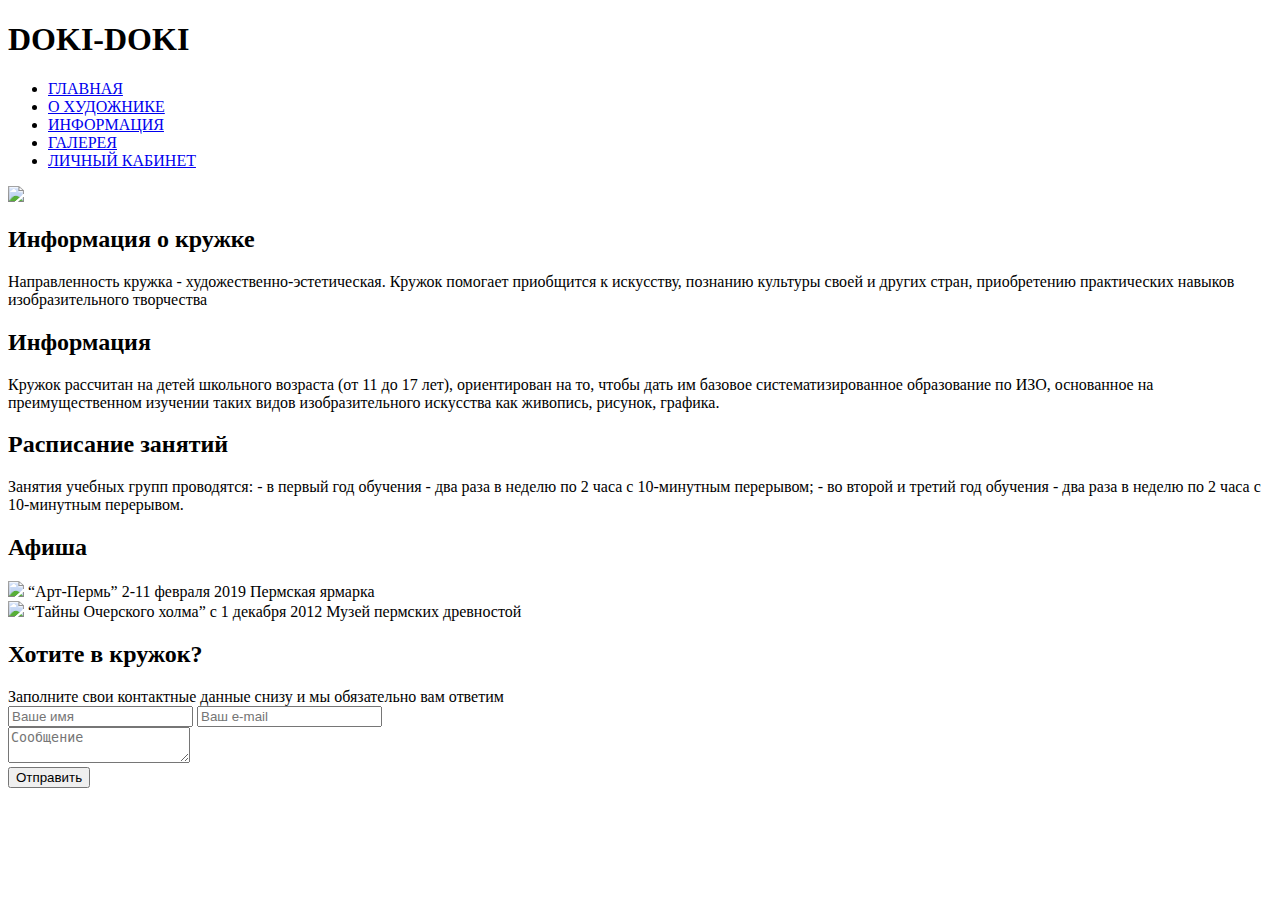
==== index.html @ 48a147d3 "Add files via upload" ====
<!DOCTYPE html>
<html>
<head>
	<link rel="stylesheet" type="text/css" href="style/style.css">
	<meta name = "viewport" content="width-device-width", initial-scale-1.0>
	<link href="https://fonts.googleapis.com/css2?family=Roboto:wght@500&display=swap" rel="stylesheet">
	<link href="https://fonts.googleapis.com/css2?family=Roboto:wght@500&family=Saira&display=swap" rel="stylesheet">
	
	<title></title>
</head>
<body>
	<header>
		<h1 class="logo">DOKI-DOKI</h1>
		<ul class="list">
                        <li class="item">
                            <a href="#" class="item-link">ГЛАВНАЯ</a></li>
                        <li class="item">
                            <a href="#" class="item-link">О ХУДОЖНИКЕ</a></li>
                        <li class="item">
                            <a href="#" class="item-link">ИНФОРМАЦИЯ</a></li>
                        <li class="item">
                            <a href="#" class="item-link">ГАЛЕРЕЯ</a></li>
                        <li class="item">
                            <a href="#" class="item-link">ЛИЧНЫЙ КАБИНЕТ</a></li>
        </ul>
	</header>
	<section class="section1">
		 <img src="https://sun9-3.userapi.com/LPheHFfUN96fpddPsVvMrt1McMsVjibrCf3AdA/ylc6DlWI8lk.jpg" class="headimg">
		 <section class="sectionHead">
		 	<h2>Информация о кружке</h2>
		 	Направленность кружка - художественно-эстетическая. Кружок помогает приобщится к искусству, познанию культуры своей и других стран, приобретению практических навыков изобразительного творчества
		 </section>
	</section>
    <article class="article1">
    	<section class="information">
		<h2 class="info">Информация</h2>
		Кружок рассчитан на детей школьного возраста (от 11 до 17 лет), ориентирован на то, чтобы дать им базовое систематизированное образование по ИЗО, основанное на преимущественном изучении таких видов изобразительного искусства как живопись, рисунок, графика. 
		</section>
	</article>
	<article class="article2">
		<section class="sectionplan">
		<h2 class="plan">Расписание занятий</h2>
		Занятия учебных групп проводятся:
		- в первый год обучения - два раза в неделю по 2 часа с 10-минутным перерывом;
		- во второй и третий год обучения - два раза в неделю по 2 часа с 10-минутным
		перерывом.
		</section>
		<h2 class="PosterH2">Афиша</h2> 
		<section class="Poster">
			<section class="imgposter1">
				<img src="https://sun9-27.userapi.com/jDGxJjQ7Z0Zf1awysbN1fkgjP0RLDRftAExQ-Q/SbNcoIpfmE8.jpg">
				 “Арт-Пермь” 2-11 февраля 2019 Пермская ярмарка
			</section>
			<section class="imgposter2">
				<img src="https://sun9-36.userapi.com/p7OX23zg0ACz6BvZ7dfq5oB3WmElZasDxstheA/dy2q8Cpy6Vg.jpg">
				“Тайны Очерского холма” с 1 декабря 2012 Музей пермских древностой
			</section>	
		</section>
	</article>
	<article class="article3">
		<section class="crujoc">
			<h2 class="crujoch2">Хотите в кружок?</h2>
			Заполните свои контактные данные снизу и мы обязательно вам ответим
		</section>
		<section class="imput1">
			<input class="imput2" type="text" name="name" placeholder="Ваше имя" />
			<input class="imput3" type="text" name="email" placeholder="Ваш e-mail" />
		</section>
		<sectiom class="textarea1">
			<textarea class="imput4" placeholder="Сообщение"></textarea>
		</sectiom>
		<section class="buttonsend">
			<button class="butsend">Отправить</button>
		</section>
	</article>
	<footer class="Footer">
		
	</footer>
</body>
</html>
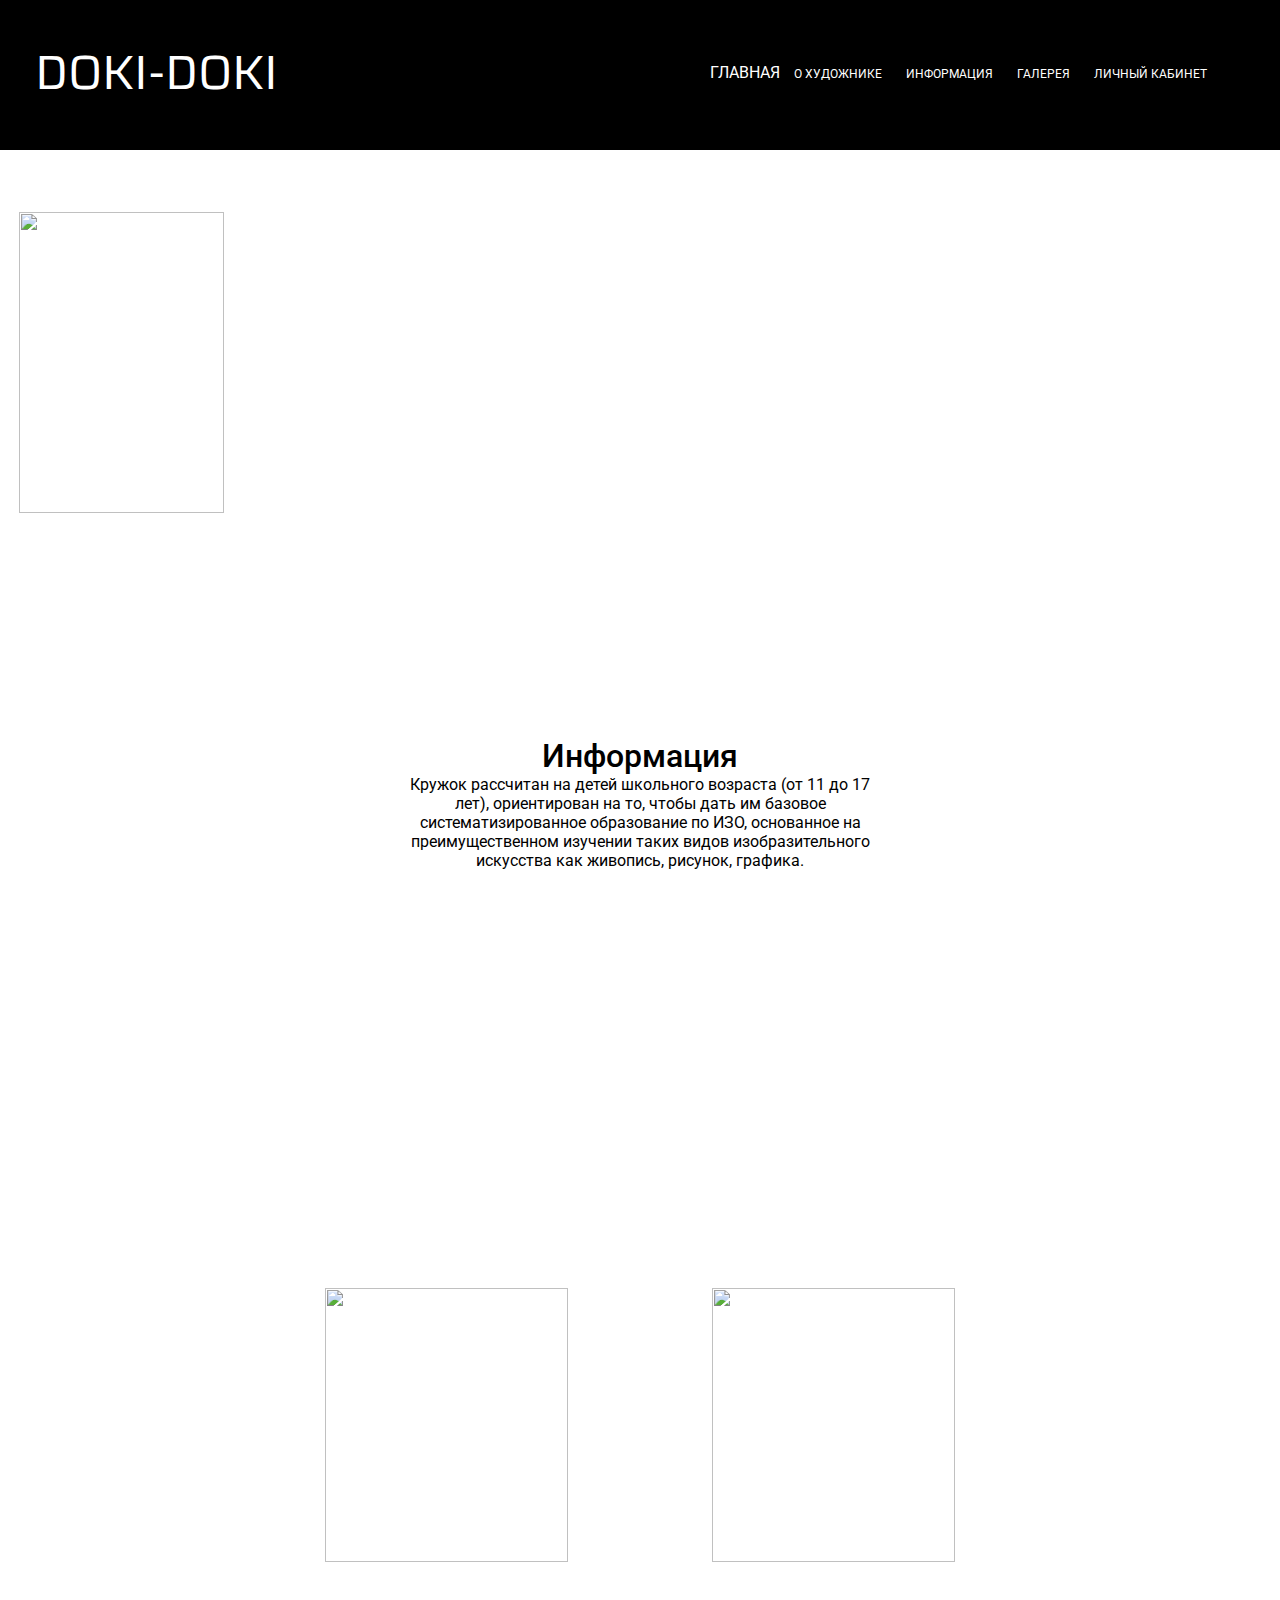
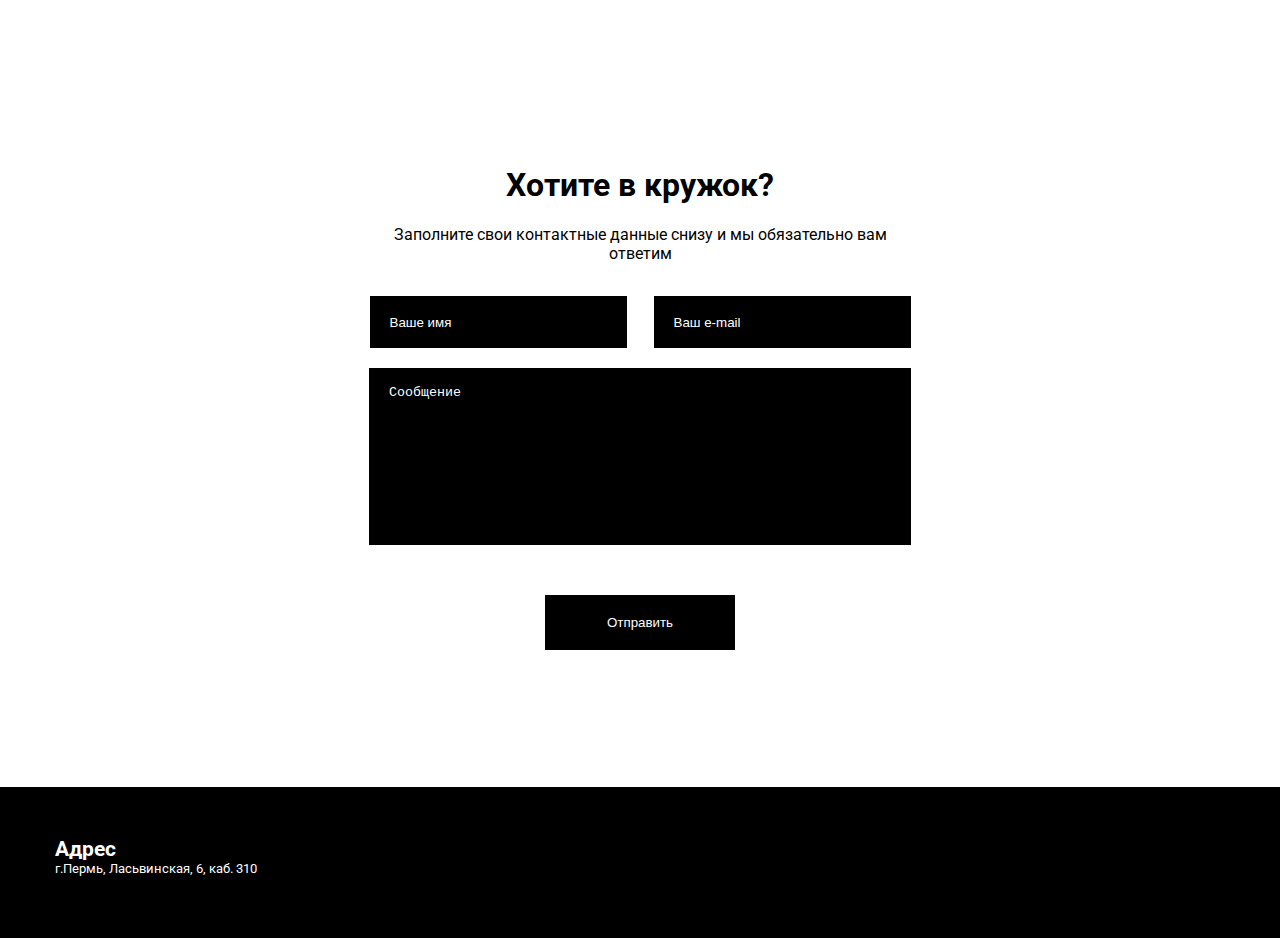
==== commit bfe9b05f: "Add files via upload" ====
--- a/index.html
+++ b/index.html
@@ -1,36 +1,39 @@
 <!DOCTYPE html>
 <html>
 <head>
-	<link rel="stylesheet" type="text/css" href="style/style.css">
-	<meta name = "viewport" content="width-device-width", initial-scale-1.0>
+	<meta charset="utf-8">
+	<link rel="stylesheet" type="text/css" href="Style/Style.css">
+	<meta name = "viewport" content="width-device-width", initial-scale=1.0>
 	<link href="https://fonts.googleapis.com/css2?family=Roboto:wght@500&display=swap" rel="stylesheet">
 	<link href="https://fonts.googleapis.com/css2?family=Roboto:wght@500&family=Saira&display=swap" rel="stylesheet">
 	
 	<title></title>
 </head>
 <body>
-	<header>
+	<header class="head1">
+		<section class="header1">
 		<h1 class="logo">DOKI-DOKI</h1>
 		<ul class="list">
                         <li class="item">
-                            <a href="#" class="item-link">ГЛАВНАЯ</a></li>
+                            ГЛАВНАЯ
                         <li class="item">
-                            <a href="#" class="item-link">О ХУДОЖНИКЕ</a></li>
+                            <a href="Pages\Page2.html" class="item-link">О ХУДОЖНИКЕ</a></li>
                         <li class="item">
-                            <a href="#" class="item-link">ИНФОРМАЦИЯ</a></li>
+                            <a href="Pages\Page3.html" class="item-link">ИНФОРМАЦИЯ</a></li>
                         <li class="item">
-                            <a href="#" class="item-link">ГАЛЕРЕЯ</a></li>
+                            <a href="Pages\Page4.html" class="item-link">ГАЛЕРЕЯ</a></li>
                         <li class="item">
-                            <a href="#" class="item-link">ЛИЧНЫЙ КАБИНЕТ</a></li>
+                            <a href="Pages\Page5.html" class="item-link">ЛИЧНЫЙ КАБИНЕТ</a></li>
         </ul>
-	</header>
-	<section class="section1">
-		 <img src="https://sun9-3.userapi.com/LPheHFfUN96fpddPsVvMrt1McMsVjibrCf3AdA/ylc6DlWI8lk.jpg" class="headimg">
+        </section>
+        <section class="section1">
+		 <img src="img/1page/art1.JPG" class="headimg">
 		 <section class="sectionHead">
 		 	<h2>Информация о кружке</h2>
 		 	Направленность кружка - художественно-эстетическая. Кружок помогает приобщится к искусству, познанию культуры своей и других стран, приобретению практических навыков изобразительного творчества
 		 </section>
 	</section>
+	</header>
     <article class="article1">
     	<section class="information">
 		<h2 class="info">Информация</h2>
@@ -40,20 +43,20 @@
 	<article class="article2">
 		<section class="sectionplan">
 		<h2 class="plan">Расписание занятий</h2>
-		Занятия учебных групп проводятся:
-		- в первый год обучения - два раза в неделю по 2 часа с 10-минутным перерывом;
-		- во второй и третий год обучения - два раза в неделю по 2 часа с 10-минутным
-		перерывом.
+		<p>Занятия учебных групп проводятся:</p>
+		<p>- в первый год обучения - два раза в неделю по 2 часа с 10-минутным перерывом;</p>
+		<p>- во второй и третий год обучения - два раза в неделю по 2 часа с 10-минутным
+		перерывом.</p>
 		</section>
 		<h2 class="PosterH2">Афиша</h2> 
 		<section class="Poster">
 			<section class="imgposter1">
-				<img src="https://sun9-27.userapi.com/jDGxJjQ7Z0Zf1awysbN1fkgjP0RLDRftAExQ-Q/SbNcoIpfmE8.jpg">
-				 “Арт-Пермь” 2-11 февраля 2019 Пермская ярмарка
+				<img src="https://sun9-59.userapi.com/1lecYFJD7GYMc7KhYhoHOO0tnWmSDhsBLUIGbw/7J93EcYk2ic.jpg">
+				 
 			</section>
 			<section class="imgposter2">
-				<img src="https://sun9-36.userapi.com/p7OX23zg0ACz6BvZ7dfq5oB3WmElZasDxstheA/dy2q8Cpy6Vg.jpg">
-				“Тайны Очерского холма” с 1 декабря 2012 Музей пермских древностой
+				<img src="https://sun9-28.userapi.com/b_c_qPeKi3hvDia-GHpZ9RHA_GSZizWu3G_bSQ/DL7GsYPdCAI.jpg">
+				
 			</section>	
 		</section>
 	</article>
@@ -62,19 +65,24 @@
 			<h2 class="crujoch2">Хотите в кружок?</h2>
 			Заполните свои контактные данные снизу и мы обязательно вам ответим
 		</section>
-		<section class="imput1">
-			<input class="imput2" type="text" name="name" placeholder="Ваше имя" />
-			<input class="imput3" type="text" name="email" placeholder="Ваш e-mail" />
-		</section>
-		<sectiom class="textarea1">
-			<textarea class="imput4" placeholder="Сообщение"></textarea>
-		</sectiom>
-		<section class="buttonsend">
-			<button class="butsend">Отправить</button>
+		<section class="imputall">
+				<section class="imput1">
+					<input class="imput2" type="text" name="name" value="Ваше имя" />
+					<input class="imput3" type="text" name="email" value="Ваш e-mail" />
+				</section>
+				<sectiom class="textarea1">
+					<textarea class="imput4">Сообщение</textarea>
+				</sectiom>
+				<section class="buttonsend">
+					<button class="butsend">Отправить</button>
+				</section>
 		</section>
 	</article>
 	<footer class="Footer">
-		
+		<section class="footerinfo">
+		<h2 class="footerh2">Адрес</h2>
+		г.Пермь, Ласьвинская, 6, каб. 310
+		</section>
 	</footer>
 </body>
 </html>--- a/Style/Style.css
+++ b/Style/Style.css
@@ -0,0 +1,295 @@
+* {
+	margin: 0px auto 0px auto;
+}
+body{
+	margin: 0;
+}
+.header1{
+	color: white;
+	width: 100%;
+	height: 150px;
+	max-width: 1920px;
+	margin:auto;
+	display: flex;
+	justify-content: space-between;
+	background: black;
+}
+.section1{
+	width: 100%;
+	height: 500px;
+	display: flex;
+	margin:auto;
+	background-image: url("https://sun9-12.userapi.com/tVUzrMEBWy0BLxK5q2ttrjSnwngaYkHG0_L6EQ/Jt8tGMuy19U.jpg");
+    background-attachment: fixed;
+    background-position: center;
+    background-repeat: no-repeat;
+    background-size: cover;
+    max-width: 1920px;
+    font-size: 20px;
+	
+}
+.headimg{
+	padding-bottom: 124px;
+	padding-top: 62px;
+ 	max-width: 700px;
+ 	max-height: 376px;
+ 	height: 80%;
+ 	width:40%;
+ 	margin-right: 0;
+}
+.section1>.sectionHead{
+	padding-top: 180px;
+	max-width: 659px;
+	color: white;
+	font-size: 26px;
+	margin-left: 71px;
+}
+.sectionHead>h2{
+	font-family: Roboto;
+	font-style: normal;
+	font-size: 48px;
+}
+.article1
+{
+	max-width: 1920px;
+	width: 100%;
+	height: 299px;
+	background: #FFFFFF;
+	justify-content: space-between;
+}
+.information{
+	text-align: center;
+	padding-top: 87px;
+	padding-bottom: 87px;
+	padding-left: 404px;
+	padding-right: 404px;
+	max-width: 990px;
+	font-family: Roboto;
+	font-style: normal;
+	font-weight: normal;
+	font-size: 16px;
+}
+.info{
+	font-family: Roboto;
+	font-style: normal;
+	font-weight: 500;
+	font-size: 32px;
+}
+.article2
+{
+	width: 100%;
+	height: 644px;
+	max-width: 1920px;
+	margin:auto;
+	background-image: url("https://sun9-12.userapi.com/tVUzrMEBWy0BLxK5q2ttrjSnwngaYkHG0_L6EQ/Jt8tGMuy19U.jpg");
+    background-attachment: fixed;
+    background-position: center;
+    background-repeat: no-repeat;
+    background-size: cover;
+    max-width: 1920px;
+    font-size: 20px;
+}
+.article3
+{
+	width: 100%;
+	height: 794px;
+	background: #FFFFFF;
+	max-width: 1920px;
+	margin:auto;
+	justify-content: center;
+	font-size: 20px;
+}
+.Footer{
+	width: 100%;
+	height: 151px;
+
+	background:  black;
+	max-width: 1920px;
+	margin:auto;
+	justify-content: space-between;
+}
+.item{
+	display: inline;
+	flex-direction: row;
+	align-items: flex-start;
+}
+.item-link{
+	color:white;
+	text-decoration: none;
+	margin-left: 10px;
+	margin-right:10px;
+	font-size: 12px;
+	line-height: 14px;
+
+}
+.list{
+	padding: 63px;
+	margin: 0;
+	font-family: Roboto;
+	font-style: normal;
+	font-weight: normal;
+	font-size: 16px;
+}
+.logo{
+	padding-left: 361px;
+	padding: 35px;
+	margin:0;
+	font-family: Saira;
+	font-style: normal;
+	font-weight: normal;
+	font-size: 48px;
+	color: #FFFFFF;
+}
+.plan{
+	font-family: Roboto;
+	font-style: normal;
+	font-size: 32px;
+	color: #FFFFFF;
+	padding-bottom: 35px;
+}
+.sectionplan{
+	text-align: center;
+	font-family: Roboto;
+	font-style: normal;
+	font-size: 16px;
+	padding-left:404px; 
+	padding-right:404px;
+	padding-top: 60px;
+	color: #FFFFFF;
+}
+.PosterH2{
+	text-align: center;
+	padding-top: 35px;
+	font-family: Roboto;
+	font-style: normal;
+	font-size: 32px;
+	color: #FFFFFF;
+}
+.Poster{
+	font-family: Roboto;
+	font-style: normal;
+	font-weight: normal;
+	font-size: 16px;
+	color: #FFFFFF;
+	text-align: center;
+	display: flex;
+	justify-content: center;
+}
+.imgposter1{
+	padding-top: 38px;
+	padding-bottom: 93px;
+	max-width: 243px;
+	max-height: 274px;
+	margin: 0px;
+	margin-right: 144px;
+}
+.imgposter2{
+	padding-bottom: 93px;
+	padding-top: 38px;
+	max-width: 243px;
+	max-height: 274px;
+	margin: 0px;
+}
+.imgposter2>img{
+	padding-bottom: 93px;
+	width: 243px;
+	height: 274px;
+}
+.imgposter1>img{
+	padding-bottom: 93px;
+	width: 243px;
+	height: 274px;
+}
+.crujoc{
+	max-width: 540px;
+	font-family: Roboto;
+	font-style: normal;
+	font-weight: normal;
+	font-size: 16px;
+	text-align: center;
+	padding-top: 173px;
+	color: black;
+}
+.crujoch2{
+	padding-bottom: 21px;
+	font-family: Roboto;
+	font-style: normal;
+	font-size: 32px;
+	color: black;
+}
+.imput1{
+	padding-top: 33px; 
+	display: flex;
+}
+.imput2{
+	padding-left: 20px; 
+	width: 235px;
+	height: 50px;
+	background: black !important;
+	color: white;
+	margin-right: 0px;
+	border: none;
+}
+.imput3{
+	padding-left: 20px; 
+	width: 235px;
+	height: 50px;
+	background: black !important;
+	color: white;
+	margin-left: 27px;
+	border: none;
+}
+.textarea1{
+	padding-top: 20px;
+	margin: auto;
+	display: flex;
+}
+.imput4{
+	padding-top: 17px;
+	padding-left: 20px; 
+	width: 520px;
+	height: 158px;
+	background: black !important;
+	color: white;
+	resize: none; 
+	border: none;
+}
+.buttonsend{
+	padding-top: 50px; 
+	margin: auto;
+	display: flex;
+}
+.butsend{
+	width: 190px;
+	height: 55px;
+	border: none;
+	background: black !important;
+	color: white;
+}
+.imputall{
+
+	font-family: Roboto;
+	font-style: normal;
+	font-weight: normal;
+	font-size: 14px;
+}
+.footerinfo{
+	width: 1170px; 
+	text-align: left; 
+	margin: auto; 
+	padding-top: 50px;
+	font-family: Roboto;
+	font-style: normal;
+	font-weight: normal;
+	font-size: 13px;
+	color: #FFFFFF;
+}
+.footerh2{
+	font-family: Roboto;
+	font-style: normal;
+	font-size: 21px;
+	color: #FFFFFF;
+}
+
+.parallax {
+ }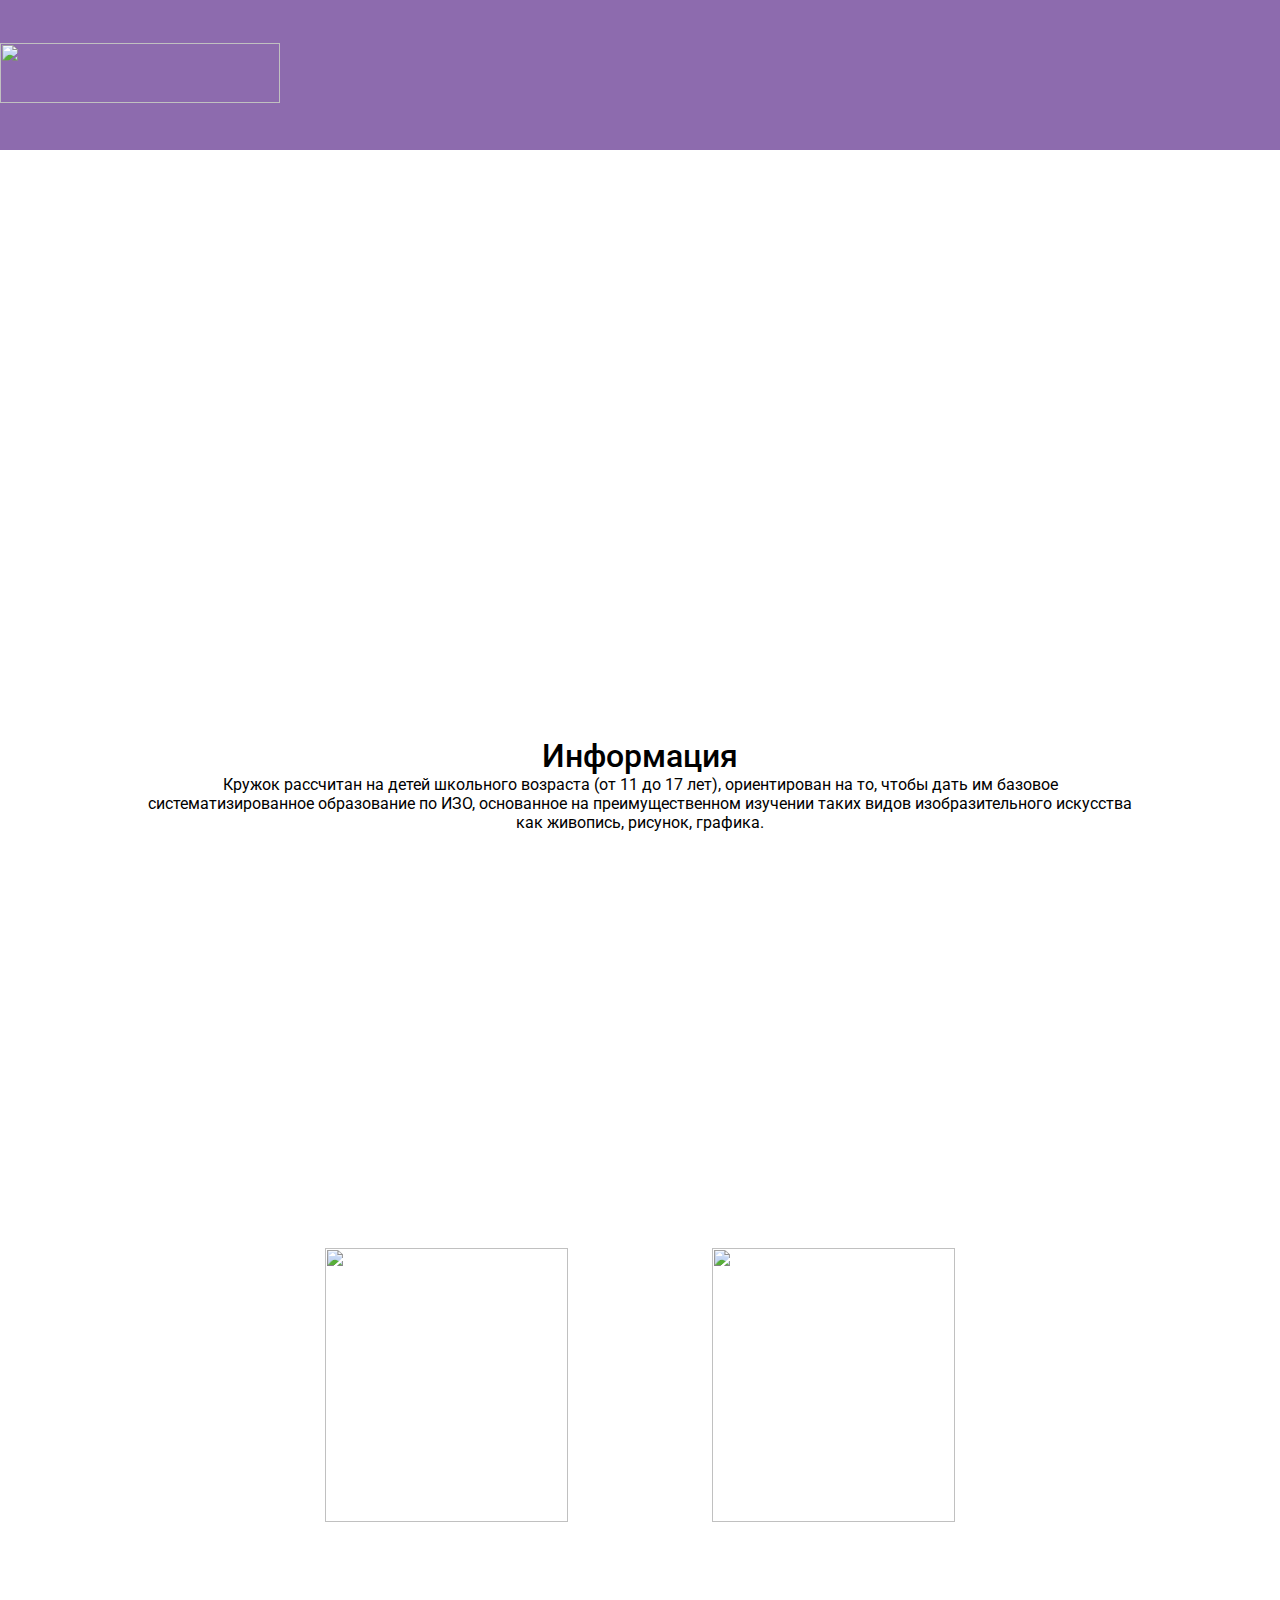
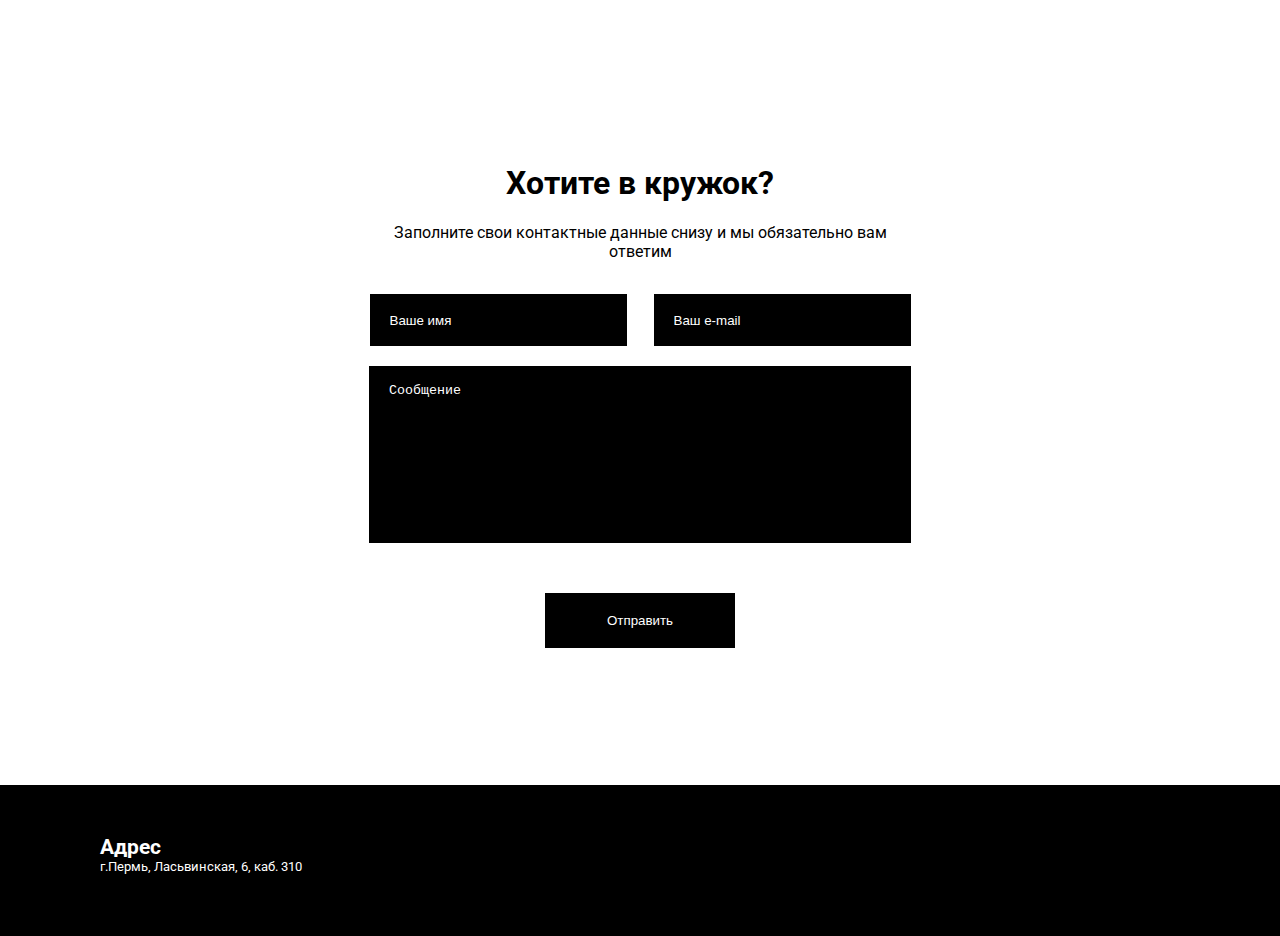
==== commit e12cb718: "Add files via upload" ====
--- a/index.html
+++ b/index.html
@@ -10,30 +10,35 @@
 	<title></title>
 </head>
 <body>
-	<header class="head1">
-		<section class="header1">
-		<h1 class="logo">DOKI-DOKI</h1>
-		<ul class="list">
-                        <li class="item">
-                            ГЛАВНАЯ
-                        <li class="item">
-                            <a href="Pages\Page2.html" class="item-link">О ХУДОЖНИКЕ</a></li>
-                        <li class="item">
-                            <a href="Pages\Page3.html" class="item-link">ИНФОРМАЦИЯ</a></li>
-                        <li class="item">
-                            <a href="Pages\Page4.html" class="item-link">ГАЛЕРЕЯ</a></li>
-                        <li class="item">
-                            <a href="Pages\Page5.html" class="item-link">ЛИЧНЫЙ КАБИНЕТ</a></li>
-        </ul>
-        </section>
-        <section class="section1">
-		 <img src="img/1page/art1.JPG" class="headimg">
-		 <section class="sectionHead">
-		 	<h2>Информация о кружке</h2>
-		 	Направленность кружка - художественно-эстетическая. Кружок помогает приобщится к искусству, познанию культуры своей и других стран, приобретению практических навыков изобразительного творчества
-		 </section>
-	</section>
+	<header class="header">
+		<div class="container">
+			<div class="header__body">
+				<a class="header_logo">
+					<img src="img/logo.PNG">
+				</a>
+				<div class="header__burger">
+					<span>
+						
+					</span>
+				</div>
+				<nav class="header__menu">
+					<ul class="header__item">
+					<li class="header__list">
+					<a href="index.html" class="header__link">ГЛАВНАЯ</a></li>
+					<li class="item">
+					<a href="Page2.html" class="header__link">О ХУДОЖНИКЕ</a></li>
+					<li class="item">
+					<a href="Page3.html" class="header__link">ИНФОРМАЦИЯ</a></li>
+					<li class="item">
+					<a href="Page4.html" class="header__link">ГАЛЕРЕЯ</a></li>
+					<li class="item">
+					<a href="Page5.html" class="header__link">ЛИЧНЫЙ КАБИНЕТ</a></li>
+					</ul>
+				</nav>	
+			</div>
+		</div>
 	</header>
+	<article class="article0"></article>
     <article class="article1">
     	<section class="information">
 		<h2 class="info">Информация</h2>
--- a/Style/Style.css
+++ b/Style/Style.css
@@ -4,17 +4,61 @@
 body{
 	margin: 0;
 }
-.header1{
-	color: white;
-	width: 100%;
+.header{
+	position: fixed;
+	width: 100%;
+	top: 0;
+
+}
+.header:before{
+	content: '';
+	position: absolute;
+	top: 0;
+	width: 100%;
+	height: 100%;
+	background-color: #8D6BAE;
+	z-index: 2;
+}
+.header__body{
+	position: relative;
+	display: flex;
+	justify-content: space-between;
+	align-items: center;
 	height: 150px;
-	max-width: 1920px;
-	margin:auto;
-	display: flex;
-	justify-content: space-between;
-	background: black;
-}
-.section1{
+}
+.header__item{
+	display: flex;
+	padding-right: 25px;
+}
+.header__item>li{
+
+	list-style: none;
+	margin-left: 20px;
+}
+.header__link{
+	font-family: Roboto;
+	font-style: normal;
+	font-weight: normal;
+	font-size: 16px;
+	line-height: 26px;
+	letter-spacing: 0.1em;
+	text-decoration: none;
+	color: white;
+}
+.header_logo{
+	flex:60px;
+	position: relative;
+	z-index: 3;
+}
+.header_logo>img{
+
+	max-width:100%;
+	width: 280px;
+	height: 60px;
+	
+}
+.article0{
+	padding-top: 150px;
 	width: 100%;
 	height: 500px;
 	display: flex;
@@ -24,45 +68,15 @@
     background-position: center;
     background-repeat: no-repeat;
     background-size: cover;
-    max-width: 1920px;
     font-size: 20px;
-	
-}
-.headimg{
-	padding-bottom: 124px;
-	padding-top: 62px;
- 	max-width: 700px;
- 	max-height: 376px;
- 	height: 80%;
- 	width:40%;
- 	margin-right: 0;
-}
-.section1>.sectionHead{
-	padding-top: 180px;
-	max-width: 659px;
-	color: white;
-	font-size: 26px;
-	margin-left: 71px;
-}
-.sectionHead>h2{
-	font-family: Roboto;
-	font-style: normal;
-	font-size: 48px;
-}
-.article1
-{
-	max-width: 1920px;
-	width: 100%;
-	height: 299px;
-	background: #FFFFFF;
-	justify-content: space-between;
-}
+}
+
 .information{
 	text-align: center;
 	padding-top: 87px;
 	padding-bottom: 87px;
-	padding-left: 404px;
-	padding-right: 404px;
+	width: 990px;
+	height: 123px;
 	max-width: 990px;
 	font-family: Roboto;
 	font-style: normal;
@@ -79,14 +93,12 @@
 {
 	width: 100%;
 	height: 644px;
-	max-width: 1920px;
 	margin:auto;
 	background-image: url("https://sun9-12.userapi.com/tVUzrMEBWy0BLxK5q2ttrjSnwngaYkHG0_L6EQ/Jt8tGMuy19U.jpg");
     background-attachment: fixed;
     background-position: center;
     background-repeat: no-repeat;
     background-size: cover;
-    max-width: 1920px;
     font-size: 20px;
 }
 .article3
@@ -94,7 +106,6 @@
 	width: 100%;
 	height: 794px;
 	background: #FFFFFF;
-	max-width: 1920px;
 	margin:auto;
 	justify-content: center;
 	font-size: 20px;
@@ -104,42 +115,10 @@
 	height: 151px;
 
 	background:  black;
-	max-width: 1920px;
 	margin:auto;
 	justify-content: space-between;
 }
-.item{
-	display: inline;
-	flex-direction: row;
-	align-items: flex-start;
-}
-.item-link{
-	color:white;
-	text-decoration: none;
-	margin-left: 10px;
-	margin-right:10px;
-	font-size: 12px;
-	line-height: 14px;
-
-}
-.list{
-	padding: 63px;
-	margin: 0;
-	font-family: Roboto;
-	font-style: normal;
-	font-weight: normal;
-	font-size: 16px;
-}
-.logo{
-	padding-left: 361px;
-	padding: 35px;
-	margin:0;
-	font-family: Saira;
-	font-style: normal;
-	font-weight: normal;
-	font-size: 48px;
-	color: #FFFFFF;
-}
+
 .plan{
 	font-family: Roboto;
 	font-style: normal;
@@ -152,8 +131,6 @@
 	font-family: Roboto;
 	font-style: normal;
 	font-size: 16px;
-	padding-left:404px; 
-	padding-right:404px;
 	padding-top: 60px;
 	color: #FFFFFF;
 }
@@ -274,22 +251,136 @@
 	font-size: 14px;
 }
 .footerinfo{
-	width: 1170px; 
+	text-align: left; 
+	margin: auto; 
+	padding-left: 100px;
+	padding-top: 50px;
+	font-family: Roboto;
+	font-style: normal;
+	font-weight: normal;
+	font-size: 13px;
+	color: #FFFFFF;
+}
+.footerh2{
+	font-family: Roboto;
+	font-style: normal;
+	font-size: 21px;
+	color: #FFFFFF;
+}
+
+.parallax {
+ }
+.header__burger{
+	display: none;
+}
+ @media (max-width: 1100px) {
+.footerinfo{
+	padding-left: 100px;
 	text-align: left; 
 	margin: auto; 
 	padding-top: 50px;
 	font-family: Roboto;
 	font-style: normal;
 	font-weight: normal;
+	font-size: 28px;
+	color: #FFFFFF;
+}
+.information{
+	text-align: center;
+	padding-top: 50px;
+	padding-bottom: 87px;
+	padding-left: 10px;
+	padding-right: 10px;
+	height: 200px;
+	max-width: 880px;
+	width: 100%;
+	font-family: Roboto;
+	font-style: bold;
+	font-weight: bold;
+	font-size: 28px;
+}
+.sectionplan{
+	text-align: center;
+	font-family: Roboto;
+	font-style: bold;
+	font-size: 28px;
+	padding-left:10px; 
+	padding-right:10px;
+	padding-top: 60px;
+	color: #FFFFFF;
+}
+.article2{
+	height: 744px;
+}
+.crujoc{
+	font-style: bold;
+	font-size: 28px;
+}
+}
+
+@media (max-width: 767px) {
+.header__burger{
+	display: block;
+	position: relative;
+	width: 30px;
+	height: 20px;
+	position: relative;
+	z-index: 3;
+}
+.header__burger>span{
+	position: absolute;
+	background-color: white;
+	left: 0;
+	width: 100%;
+	height: 2px;
+	top: 9px;
+}
+.header__burger:before,
+.header__burger:after{
+	content: '';
+	background-color: white;
+	width: 100%;
+	height: 2px;
+	left: 0;
+}
+.header__burger:before{
+	top: 0;
+}
+.header__burger:after{
+	bottom: 0;
+	}
+.header__menu{
+	position: fixed;
+	top: 0;
+	left: 0;
+	width: 100%;
+	height: 100%;
+	background-color: #9d81ba;
+}
+.footerinfo{
+	padding-left: 100px;
+	text-align: left; 
+	margin: auto; 
+	padding-top: 50px;
+	font-family: Roboto;
+	font-style: normal;
+	font-weight: normal;
 	font-size: 13px;
 	color: #FFFFFF;
 }
-.footerh2{
-	font-family: Roboto;
-	font-style: normal;
-	font-size: 21px;
-	color: #FFFFFF;
-}
-
-.parallax {
- }+.Footer{
+	width: 100%;
+	height: 151px;
+	background:  black;
+	max-width: 767px;
+	margin:auto;
+	justify-content: space-between;
+}
+.Footer{
+	position: absolute;
+	bottom: 0;
+}
+.header__body{
+	width: 50px;
+}
+}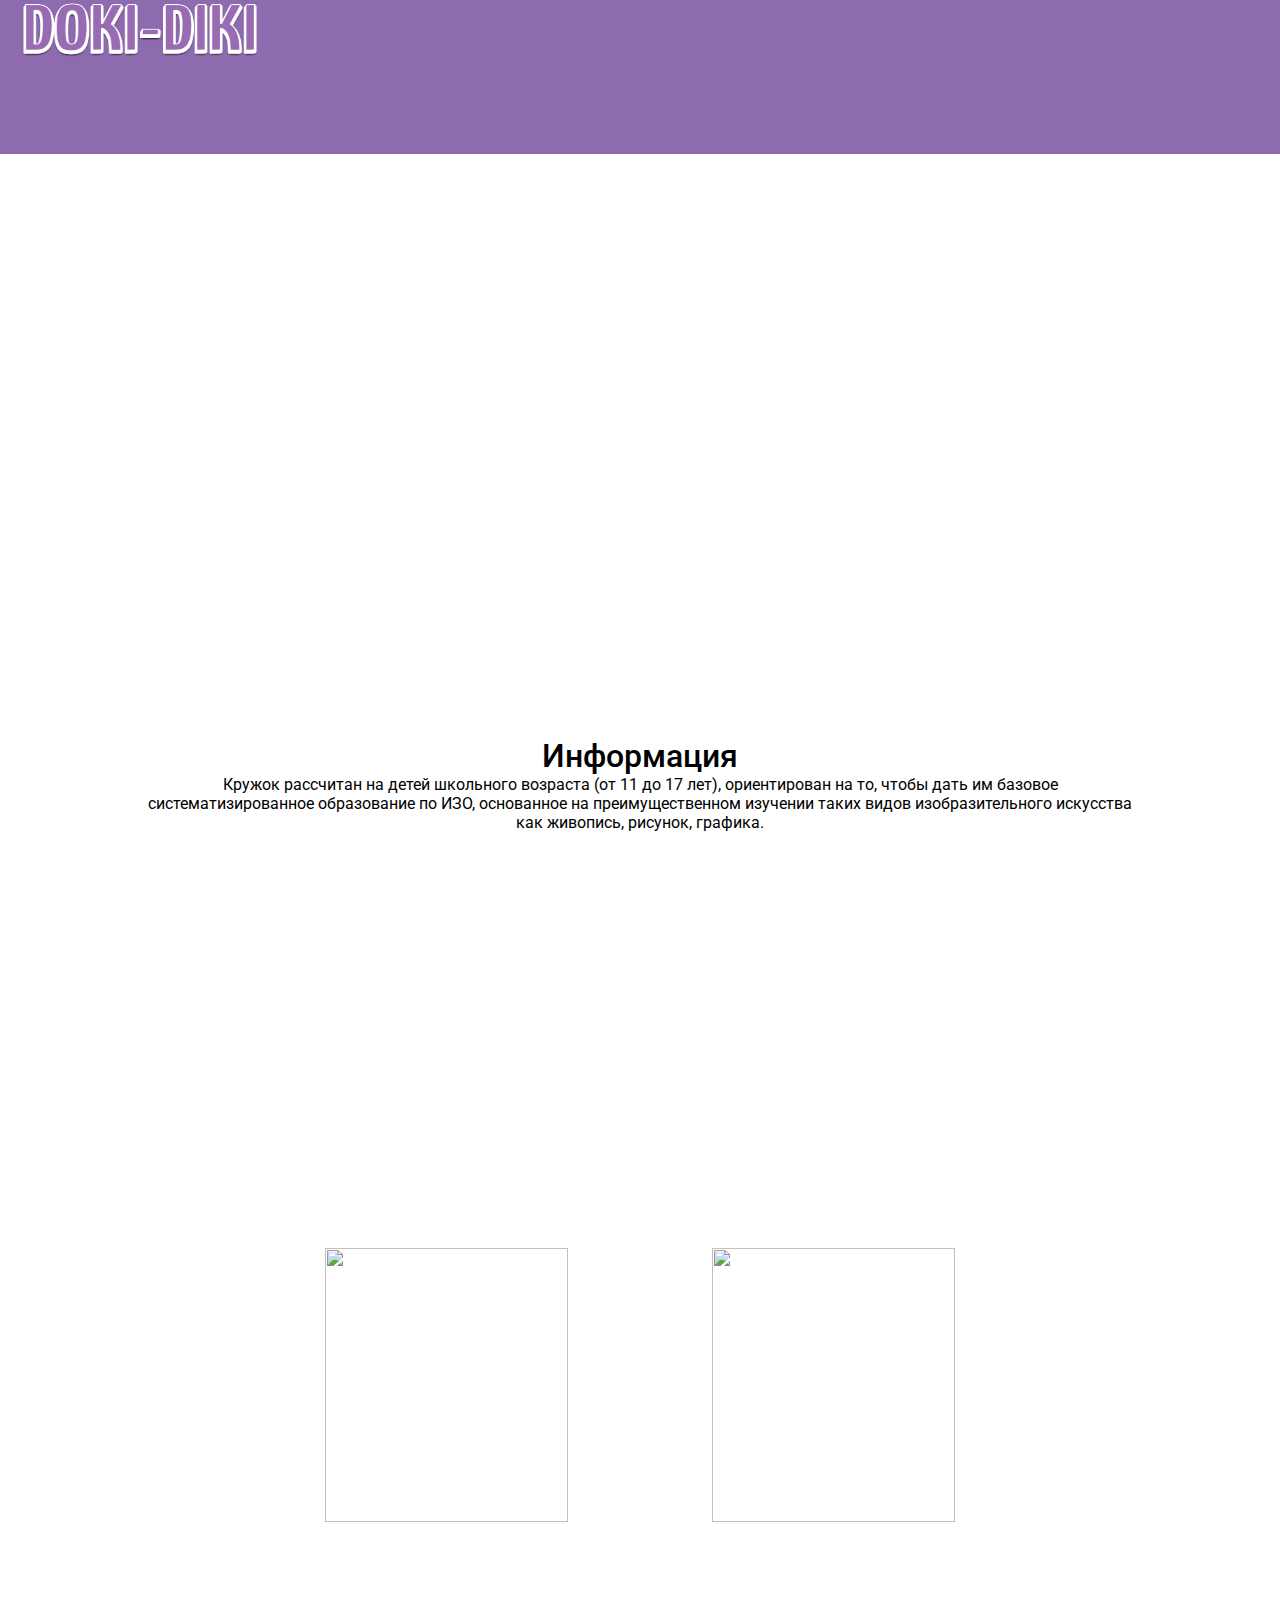
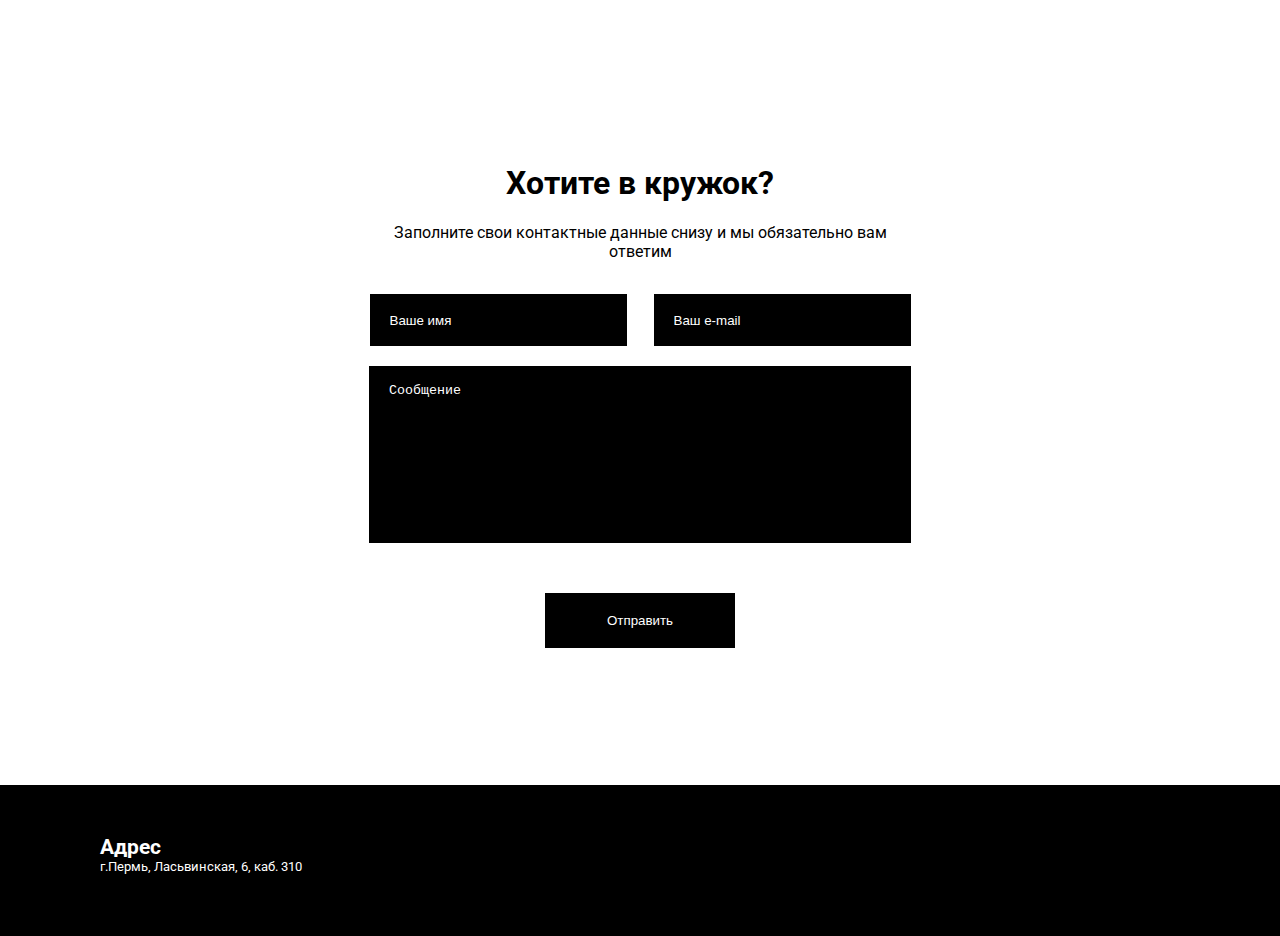
==== commit 127de596: "Add files via upload" ====
--- a/index.html
+++ b/index.html
@@ -12,27 +12,26 @@
 <body>
 	<header class="header">
 		<div class="container">
-			<div class="header__body">
+			<div class="header_body">
 				<a class="header_logo">
-					<img src="img/logo.PNG">
+					<img src="img/logo.png">
 				</a>
-				<div class="header__burger">
-					<span>
-						
-					</span>
+				 <div class="header_burger">
+            <span></span>
+          		</div>
 				</div>
-				<nav class="header__menu">
-					<ul class="header__item">
-					<li class="header__list">
-					<a href="index.html" class="header__link">ГЛАВНАЯ</a></li>
+				<nav class="header_menu">
+					<ul class="header_list">
+					<li class="header_item">
+					<a href="index.html" class="header_link">ГЛАВНАЯ</a></li>
 					<li class="item">
-					<a href="Page2.html" class="header__link">О ХУДОЖНИКЕ</a></li>
+					<a href="Page2.html" class="header_link">ХУДОЖНИК</a></li>
 					<li class="item">
-					<a href="Page3.html" class="header__link">ИНФОРМАЦИЯ</a></li>
+					<a href="Page3.html" class="header_link">ИНФОРМАЦИЯ</a></li>
 					<li class="item">
-					<a href="Page4.html" class="header__link">ГАЛЕРЕЯ</a></li>
+					<a href="Page4.html" class="header_link">ГАЛЕРЕЯ</a></li>
 					<li class="item">
-					<a href="Page5.html" class="header__link">ЛИЧНЫЙ КАБИНЕТ</a></li>
+					<a href="Page5.html" class="header_link">КАБИНЕТ</a></li>
 					</ul>
 				</nav>	
 			</div>
@@ -89,5 +88,6 @@
 		г.Пермь, Ласьвинская, 6, каб. 310
 		</section>
 	</footer>
+	<script src="JS/main.js"></script>
 </body>
 </html>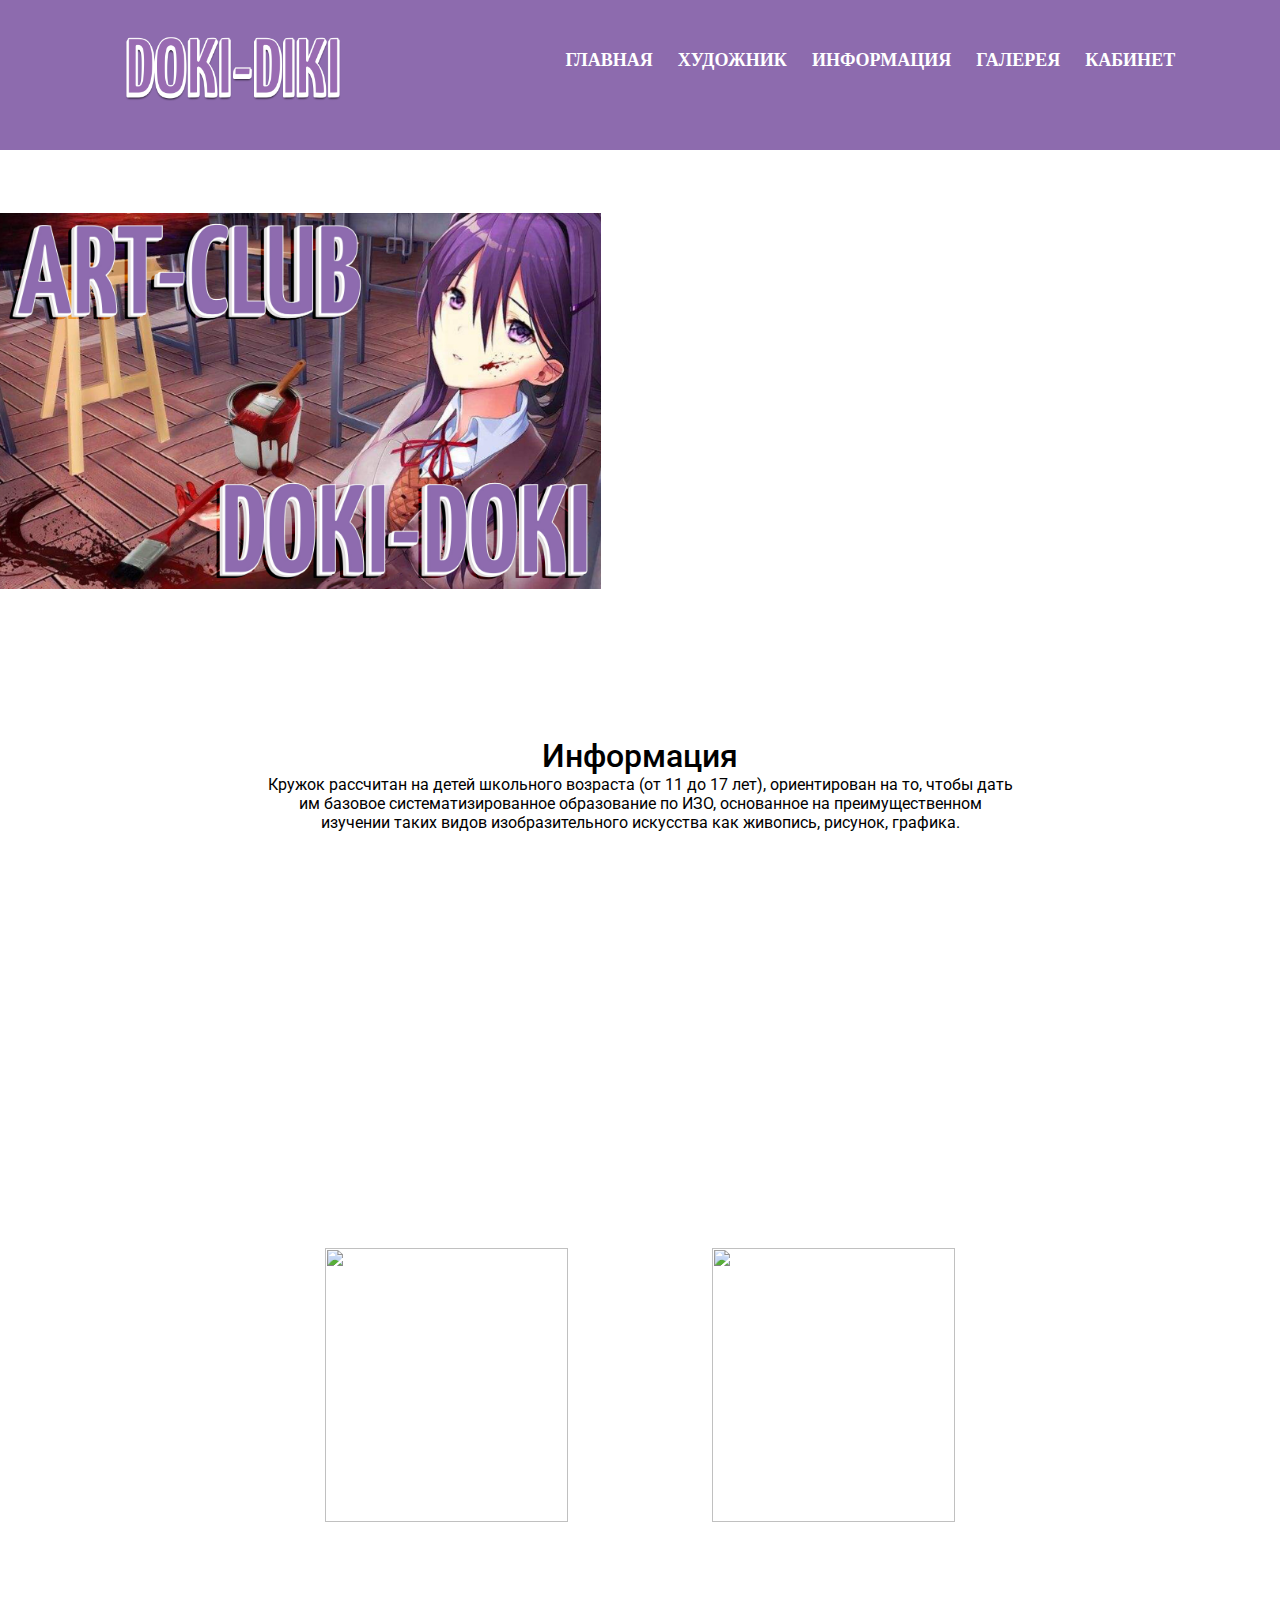
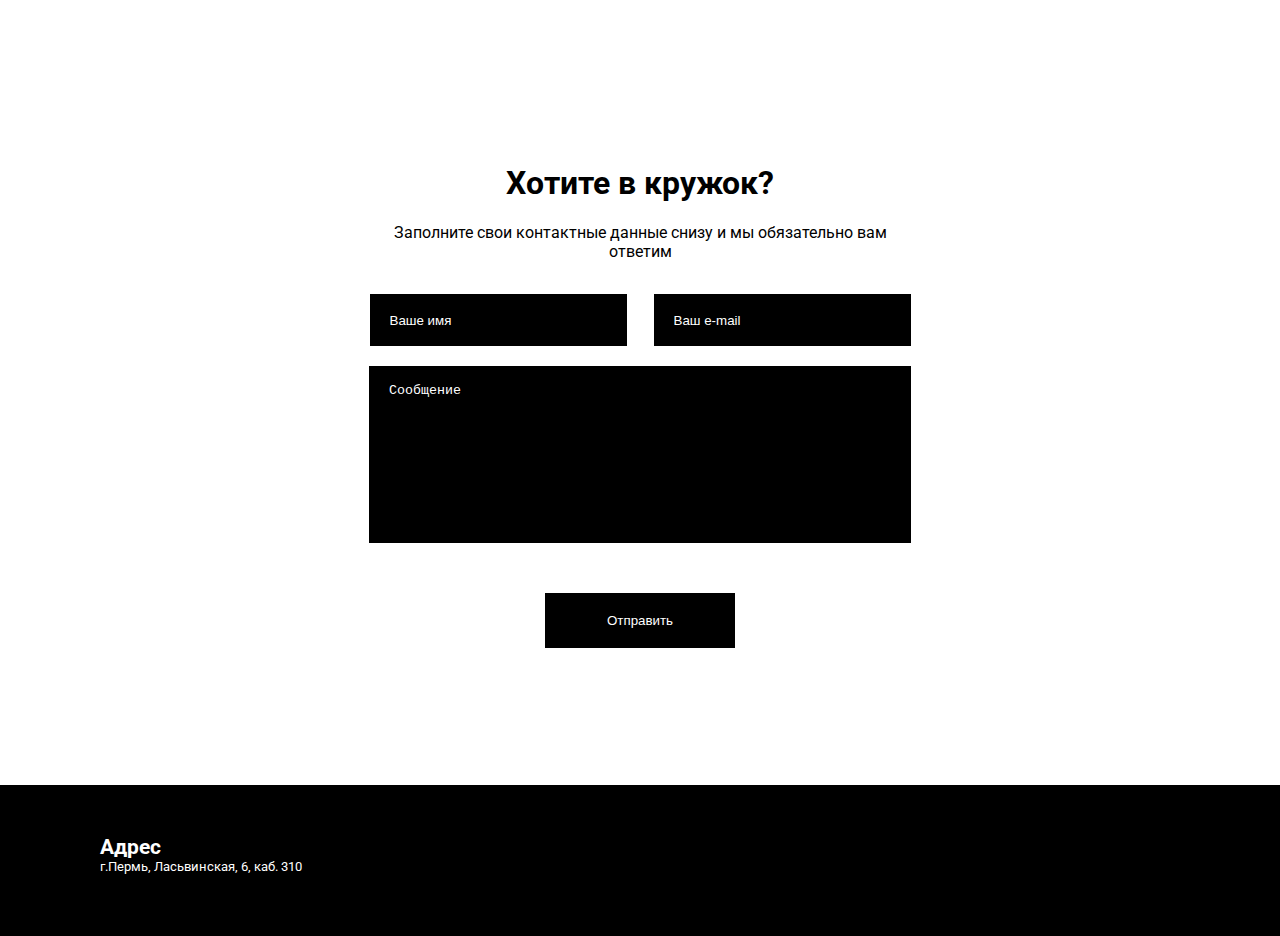
==== commit cd1edc14: "Add files via upload" ====
--- a/index.html
+++ b/index.html
@@ -37,7 +37,15 @@
 			</div>
 		</div>
 	</header>
-	<article class="article0"></article>
+	<article class="article0">
+		<section class="header_info">
+			<img src="img/1page/1.jpg">
+			<section>
+				<h2>Информация о кружке</h2>
+				Направленность кружка - художественно-эстетическая. Кружок помогает приобщится к искусству, познанию культуры своей и других стран, приобретению практических навыков изобразительного творчества
+			</section>
+		</section>
+	</article>
     <article class="article1">
     	<section class="information">
 		<h2 class="info">Информация</h2>
--- a/Style/Style.css
+++ b/Style/Style.css
@@ -4,60 +4,87 @@
 body{
 	margin: 0;
 }
-.header{
-	position: fixed;
-	width: 100%;
-	top: 0;
-
-}
-.header:before{
-	content: '';
-	position: absolute;
-	top: 0;
-	width: 100%;
-	height: 100%;
-	background-color: #8D6BAE;
-	z-index: 2;
-}
-.header__body{
-	position: relative;
-	display: flex;
-	justify-content: space-between;
-	align-items: center;
-	height: 150px;
-}
-.header__item{
-	display: flex;
-	padding-right: 25px;
-}
-.header__item>li{
-
-	list-style: none;
-	margin-left: 20px;
-}
-.header__link{
-	font-family: Roboto;
-	font-style: normal;
-	font-weight: normal;
-	font-size: 16px;
-	line-height: 26px;
-	letter-spacing: 0.1em;
-	text-decoration: none;
-	color: white;
-}
-.header_logo{
-	flex:60px;
-	position: relative;
-	z-index: 3;
-}
-.header_logo>img{
-
-	max-width:100%;
-	width: 280px;
-	height: 60px;
-	
+.container {
+
+    max-width: 1920px;
+    padding: 0px 35px;
+	display: flex;
+    justify-content: space-between;
+}
+.header {
+    position: fixed;
+    width: 100%;
+    top: 0;
+    left: 0;
+    z-index: 50;
+}
+.header:before {
+    content: '';
+    position: absolute;
+    top: 0;
+    left: 0;
+    width: 100%;
+    height: 100%;
+    background-color: #8D6BAE;
+    z-index: 2;
+}
+.header_body {
+    position: relative;
+    display:flex;
+    justify-content: space-between;
+    height: 150px;
+    align-items: flex-end;
+}
+.header_logo img {
+    max-width: 100%;
+    padding-bottom: 45px;
+    display: block;
+}
+.header_burger {
+    display: none;
+}
+.header_logo {
+    flex: 0 0 256px;
+    margin: 0;
+    z-index: 3;
+}
+.header_list {
+	padding-top: 50px;
+    display: flex;
+    align-items: flex-end;
+    position: relative;
+    z-index: 2;
+}
+.header_list li {
+    display: flex;
+    list-style: none;
+}
+.header_link {
+    display: flex;
+    position: relative;
+    color: white;
+    font-size: 18px;
+    font-weight: bold;
+    text-decoration: none;
+    margin: 0px 0px 0px 25px;
+}
+.header_link:after {
+    content: "";
+    display: block;
+    width: 100%;
+    height: 2px;
+    display: none;
+    background-color: white;
+    position: absolute;
+    top: 100%;
+    left: 0;
+    z-index: 1;
+}
+.header_link:hover:after {
+    display: block;
 }
 .article0{
+	display: flex;
 	padding-top: 150px;
 	width: 100%;
 	height: 500px;
@@ -70,12 +97,40 @@
     background-size: cover;
     font-size: 20px;
 }
-
+.header_info{
+	display: flex;
+	padding-top: 30px;
+
+}
+.header_info>img{
+	width: 760px;
+	max-width: 100%;
+ 	height: 376px;
+ 	margin-top: 33px;
+}
+.header_info>section{
+	text-align: justify;
+	max-width: 659px;
+ 	height: 376px;
+ 	margin-left: 70px;
+ 	margin-top: 180px;
+ 	font-family: Roboto;
+	font-style: normal;
+	font-weight: normal;
+	font-size: 18px;
+	color: white;
+}
+.header_info>h2{
+	font-family: Roboto;
+	font-style: normal;
+	font-weight: 500;
+	font-size: 48px;
+}
 .information{
 	text-align: center;
 	padding-top: 87px;
 	padding-bottom: 87px;
-	width: 990px;
+	width: 750px;
 	height: 123px;
 	max-width: 990px;
 	font-family: Roboto;
@@ -270,20 +325,24 @@
 
 .parallax {
  }
-.header__burger{
-	display: none;
-}
- @media (max-width: 1100px) {
-.footerinfo{
-	padding-left: 100px;
-	text-align: left; 
-	margin: auto; 
-	padding-top: 50px;
-	font-family: Roboto;
-	font-style: normal;
-	font-weight: normal;
-	font-size: 28px;
-	color: #FFFFFF;
+.menuToggle{  
+    color: #fff;
+    padding: 10px 15px;
+    cursor: pointer;
+    display: none;
+}
+@media (max-width: 1000px){
+.article0{
+		height: 800px;
+
+}
+.header_info{
+	flex-direction: column;
+}
+.header_info>section{
+	font-size: 30px;
+	margin: auto;
+	margin-top: 15px;
 }
 .information{
 	text-align: center;
@@ -294,15 +353,8 @@
 	height: 200px;
 	max-width: 880px;
 	width: 100%;
-	font-family: Roboto;
-	font-style: bold;
-	font-weight: bold;
-	font-size: 28px;
 }
 .sectionplan{
-	text-align: center;
-	font-family: Roboto;
-	font-style: bold;
 	font-size: 28px;
 	padding-left:10px; 
 	padding-right:10px;
@@ -315,72 +367,104 @@
 .crujoc{
 	font-style: bold;
 	font-size: 28px;
-}
-}
-
-@media (max-width: 767px) {
-.header__burger{
-	display: block;
-	position: relative;
-	width: 30px;
-	height: 20px;
-	position: relative;
-	z-index: 3;
-}
-.header__burger>span{
-	position: absolute;
-	background-color: white;
-	left: 0;
-	width: 100%;
-	height: 2px;
-	top: 9px;
-}
-.header__burger:before,
-.header__burger:after{
-	content: '';
-	background-color: white;
-	width: 100%;
-	height: 2px;
-	left: 0;
-}
-.header__burger:before{
-	top: 0;
-}
-.header__burger:after{
-	bottom: 0;
-	}
-.header__menu{
-	position: fixed;
-	top: 0;
-	left: 0;
-	width: 100%;
-	height: 100%;
-	background-color: #9d81ba;
 }
 .footerinfo{
 	padding-left: 100px;
 	text-align: left; 
 	margin: auto; 
 	padding-top: 50px;
-	font-family: Roboto;
-	font-style: normal;
-	font-weight: normal;
 	font-size: 13px;
-	color: #FFFFFF;
-}
+}
+
 .Footer{
 	width: 100%;
 	height: 151px;
 	background:  black;
-	max-width: 767px;
+	max-width: 1000px;
 	margin:auto;
 	justify-content: space-between;
 }
-.Footer{
-	position: absolute;
-	bottom: 0;
-}
-.header__body{
-	width: 50px;
-}
+
+ .header_body {
+        height: 90px;
+    }
+    .header_logo {
+
+        flex: 0 0 150px;
+        max-width: 100%;
+    }
+    .header_logo>img{
+    	padding-bottom: 25px;
+    }
+    .header_burger {
+        display: block;
+        position: relative;
+        width: 40px;
+        height: 30px;
+        z-index: 3;
+        margin-bottom: 17px;
+        margin-right: 35px;
+    }
+    .header_burger span {
+        position: absolute;
+        background-color: #000;
+        width: 100%;
+        height: 5px;
+        top: -2px;
+        transition: all 0.3s ease 0s;
+    }
+    .header_burger:before,
+    .header_burger:after  {
+        content: '';
+        background-color: #000;
+        position: absolute;
+        width: 100%;
+        height: 5px;
+        left: 0;
+        transition: all 0.3s ease 0s;
+    }
+    .header_burger.active span {
+        transform: scale(0);
+    }
+    .header_burger:before {
+        top: -15px;
+    }
+    .header_burger:after {
+        bottom: 15px;
+    }
+    .header_burger.active:before {
+        transform: rotate(45deg);
+        top: -5px;
+        width: 70%;
+    }
+    .header_burger.active:after {
+        transform: rotate(-45deg);
+        bottom: 30px;
+        width: 70%;
+    }
+    .header_menu {
+        position: fixed;
+        top: -120%;
+        left: 0;
+        width: 100%;
+        height: 100%;
+        overflow: auto;
+        background-color: rgba(0, 0, 0, 0.9);
+        padding: 120px 0px 0px 0px;
+        transition: all 0.3s ease 0s;
+    }
+    .header_menu.active {
+        top: 0;
+    }
+    .header_list {
+        display: block;
+        padding-top: 17px;
+    }
+    .header_list li {
+        margin: 0px 0px 50px 0px;
+
+    }
+    .header_link{
+    	font-size: 36px;
+    }
 }